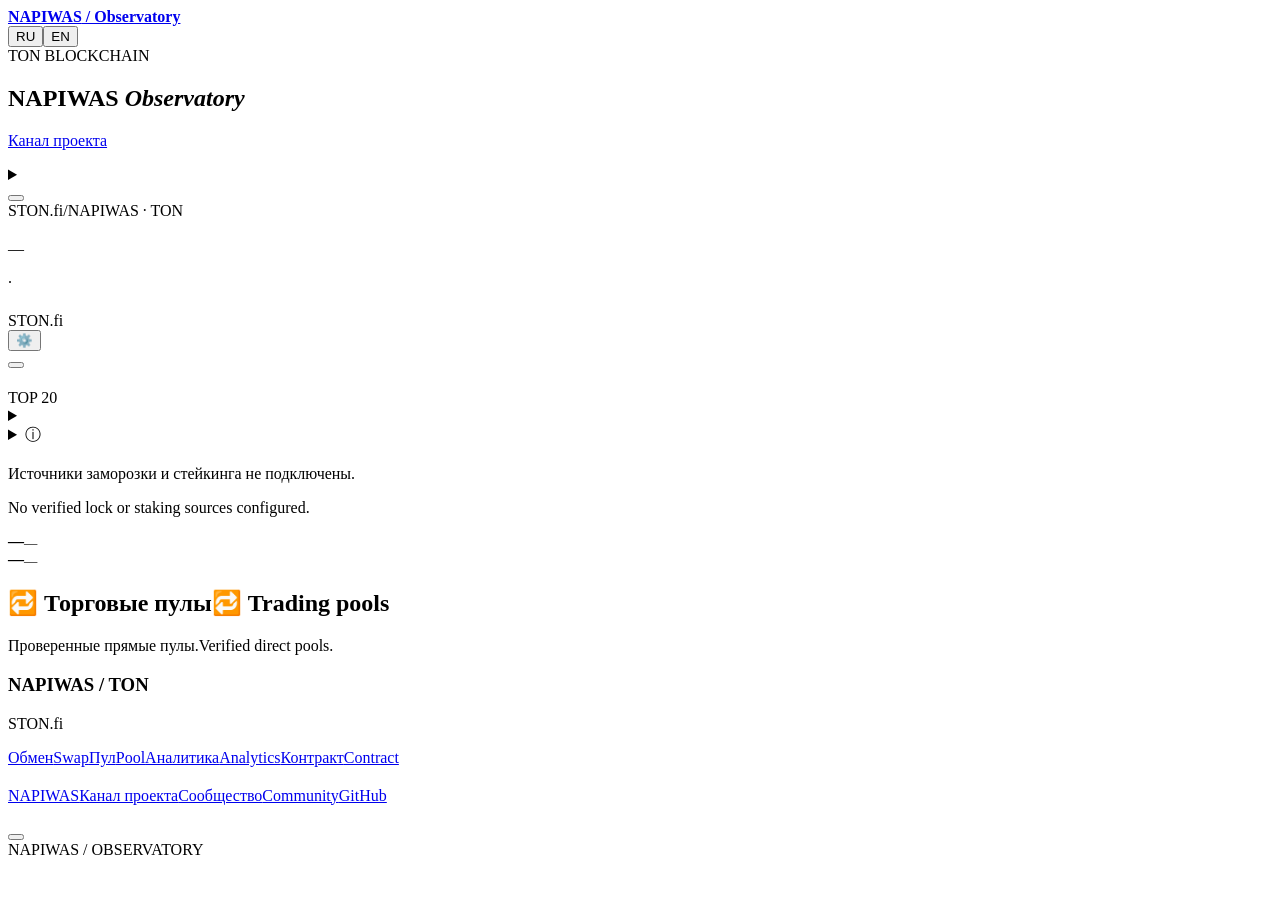
==== web/page.html @ 2eccfb0f "Build NAPIWAS observatory with verified token data and embedded artwork" ====
<!doctype html>
<html lang="ru"><head>
<meta charset="utf-8"><meta name="viewport" content="width=device-width,initial-scale=1">
<meta name="theme-color" content="#070d21"><meta name="description" content="NAPIWAS Observatory — сделки STON.fi и DeDust, держатели и подтверждённые сжигания NAPIWAS в сети TON.">
<title>NAPIWAS Observatory</title><style>/*STYLE*/</style>
</head><body id="top">
<header><div class="wrap nav">
<a class="brand" href="#top"><span class="brandMark" aria-hidden="true"></span><strong>NAPIWAS<span> / Observatory</span></strong></a>
<nav id="nav" aria-label="Observatory"><a href="#market" data-t="navMarket"></a><a href="#activity" data-t="activity"></a><a href="#wallets" data-t="wallets"></a><a href="#pools" data-t="navLiquidity"></a><a href="#supply" data-t="navSupply"></a><a href="#links" data-t="links"></a></nav>
<div class="langs" aria-label="Language"><button id="ru" lang="ru">RU</button><button id="en" lang="en">EN</button></div>
</div></header>
<main class="wrap"><section class="hero"><div class="herotext"><div class="eyebrow heroChain"><span class="brandInline" data-brand="ton">TON BLOCKCHAIN</span></div><h1>NAPIWAS <em>Observatory</em></h1><p data-t="intro"></p><div class="introLinks"><a href="#market" data-t="toMarket"></a><a href="https://t.me/NAPIWASofficial" target="_blank" rel="noopener noreferrer" data-t="projectChannel">Канал проекта</a></div></div><div class="heroArt" role="img" aria-label="NAPIWAS"></div></section>
<section class="syncBar" aria-label="Data updates"><div><p id="syncStatus" role="status" aria-live="polite"></p><small id="syncDetail"></small><details id="sectionStatus"><summary id="sectionStatusTitle"></summary><div id="sectionStatusRows"></div></details></div><button id="refreshData" type="button"></button></section>
<section class="panel graph" id="market"><div class="graphTop"><div><div class="eyebrow marketChain"><span class="brandInline" data-brand="ston">STON.fi</span><span>/</span><span class="brandInline" data-brand="project">NAPIWAS</span> · <span class="brandInline" data-brand="ton">TON</span></div><h2 data-t="price"></h2><div class="capHeadline"><div id="lastPrice" class="price">—</div><span id="capChange" class="capChange"></span></div><p id="capPeriod" class="note"></p></div><div class="graphControls"><div id="currency" class="tabs" role="group"></div><div id="periods" class="tabs" role="group"></div></div></div>
<div class="chartCaption"><span class="lineKey"></span><span id="chartUnit"></span><span class="sep">·</span><span data-t="burnKey"></span></div>
<div id="plot"></div><section class="volumeBlock" aria-labelledby="volumeTitle"><div class="volumeHeading"><strong id="volumeTitle" data-t="volumeTitle"></strong><div class="volumeKeys"><span id="volumeBuys"></span><span id="volumeSells"></span></div></div><div id="tradeVolume"></div><small id="volumeEmpty" class="note" data-t="volumeEmpty"></small></section><div class="capRange"><span id="capLow"></span><span id="capHigh"></span></div></section>
<section class="summary"><div class="sectionHeading"><h2 data-t="summary"></h2></div><div id="stats"></div></section>

<div class="columns"><section id="activity" class="panel"><div class="sectionHeading"><h2 data-t="activity"></h2><span class="tag dexTag"><span class="brandInline" data-brand="ston">STON.fi</span></span></div><div class="feedFilterBar"><div id="filters" class="tabs"></div><button type="button" id="badgeFilterToggle" aria-controls="badgeFilterPanel" aria-expanded="false"><span aria-hidden="true">⚙️</span> <span data-t="filterButton"></span> <span id="badgeFilterCount" aria-live="polite"></span></button></div><div id="badgeFilterPanel" class="filterPanel" hidden><label class="onlyBadges"><input type="checkbox" id="feedDomains"><span data-t="withBadges"></span></label><div class="tradeSize"><label><input type="checkbox" id="largeTrades"><span data-t="largeTrades"></span></label><label><span data-t="minimumSize"></span><input type="number" min="0" step="any" value="20" inputmode="decimal" id="minTradeSize" disabled></label></div><div class="filterBadgesHeading"><strong data-t="filterByBadges"></strong><button type="button" id="clearBadgeFilters" data-t="filterReset"></button></div><input type="search" id="badgeFilterSearch" class="badgeFilterSearch" autocomplete="off" spellcheck="false" aria-label="Search badges"><div id="badgeFilterList" class="badgeFilterList"></div><p class="filterHint" data-t="filterHint"></p></div><div id="feed"></div><button class="more" id="more"></button></section>
<section id="wallets" class="panel"><div class="sectionHeading"><h2 data-t="wallets"></h2><span class="tag">TOP 20</span></div><div class="tabs" id="views"></div><div id="sellerPeriods" class="smallTabs"></div><details class="walletSearch"><summary data-t="walletSearch"></summary><form class="walletSearchForm" id="walletSearchForm"><input id="walletQuery" aria-label="TON" type="search" maxlength="253" spellcheck="false" autocapitalize="off" autocomplete="off" required><button id="walletFind" type="submit"></button></form><div class="walletResult" id="walletResult" role="status" hidden></div></details><details class="badgeLegend"><summary><span aria-hidden="true">ⓘ </span><span data-t="badgeLegend"></span></summary><dl><dt>OG</dt><dd data-t="badgeOg"></dd><dt>+888</dt><dd data-t="badgeFragment"></dd><dt>0000.ton</dt><dd data-t="badgeDigits"></dd><dt>🔥</dt><dd data-t="badgeBurn"></dd></dl></details><div id="rank"></div><button id="holdersMore" type="button" class="more" aria-controls="rank" aria-expanded="false" hidden></button></section></div>
<section id="supply" class="panel resources supplyPanel"><h2 data-t="supplyTitle"></h2><p class="note" lang="ru">Источники заморозки и стейкинга не подключены.</p><p class="note" lang="en">No verified lock or staking sources configured.</p><div class="supplyGrid"><div><span data-t="supplyFrozen"></span><strong id="frozenTotal">—</strong><small id="frozenUsd">—</small></div><div><span data-t="supplyStaked"></span><strong id="stakingTotal">—</strong><small id="stakingUsd">—</small></div></div></section>
<section id="pools" class="panel resources" aria-labelledby="pools-title"><h2 id="pools-title"><span lang="ru">🔁 Торговые пулы</span><span lang="en">🔁 Trading pools</span></h2><p class="poolIntro"><span lang="ru">Проверенные прямые пулы.</span><span lang="en">Verified direct pools.</span></p><div class="poolGrid knownPools"><article class="poolCard" data-quote-address="EQAAAAAAAAAAAAAAAAAAAAAAAAAAAAAAAAAAAAAAAAAAAM9c"><h3>NAPIWAS / TON</h3><p>STON.fi</p><div class="poolActions"><a href="https://app.ston.fi/swap?ft=EQDOCUp_pDBvOmGRyEDE2bnCl2cjGmAWjPsTWRt_veSsfGSn&amp;tt=TON"><span lang="ru">Обмен</span><span lang="en">Swap</span></a><a href="https://app.ston.fi/pools/EQAx24y9IUgryyBpWxgOgTVz05k_xfgn70-JakrLngoyEN6P"><span lang="ru">Пул</span><span lang="en">Pool</span></a><a href="https://www.geckoterminal.com/ton/pools/EQAx24y9IUgryyBpWxgOgTVz05k_xfgn70-JakrLngoyEN6P"><span lang="ru">Аналитика</span><span lang="en">Analytics</span></a><a href="https://gram.org/address/EQAx24y9IUgryyBpWxgOgTVz05k_xfgn70-JakrLngoyEN6P"><span lang="ru">Контракт</span><span lang="en">Contract</span></a></div></article></div><div class="poolGrid" id="discoveredPools" hidden></div><p class="poolSources" id="poolChecked"></p></section>
<section id="links" class="panel resources"><h2 data-t="links"></h2><div class="resourcesGrid"><article><h3 data-t="projectResources"></h3><div class="resourceList"><a href="https://napiwas.com/" target="_blank" rel="noopener noreferrer">NAPIWAS</a><a href="https://t.me/NAPIWASofficial" target="_blank" rel="noopener noreferrer" data-t="projectChannel">Канал проекта</a><a href="https://t.me/napiwas" target="_blank" rel="noopener noreferrer"><span lang="ru">Сообщество</span><span lang="en">Community</span></a><a href="https://github.com/Freebielife/NAPIWAS">GitHub</a></div></article><article><h3 data-t="contractLabel"></h3><p class="contract" id="contractAddress"></p><div class="resourceList"><a id="contract" data-t="exploreContract"></a><button id="copy"></button></div></article></div></section>
<footer><span>NAPIWAS / OBSERVATORY</span><a href="#top" data-t="up"></a></footer></main>

<script id="snapshot" type="application/json">__SNAPSHOT__</script><script>/*LOADER*/</script><script>/*MARKET_CAP*/</script><script>/*ICONS*/</script><script>/*APP*/</script></body></html>
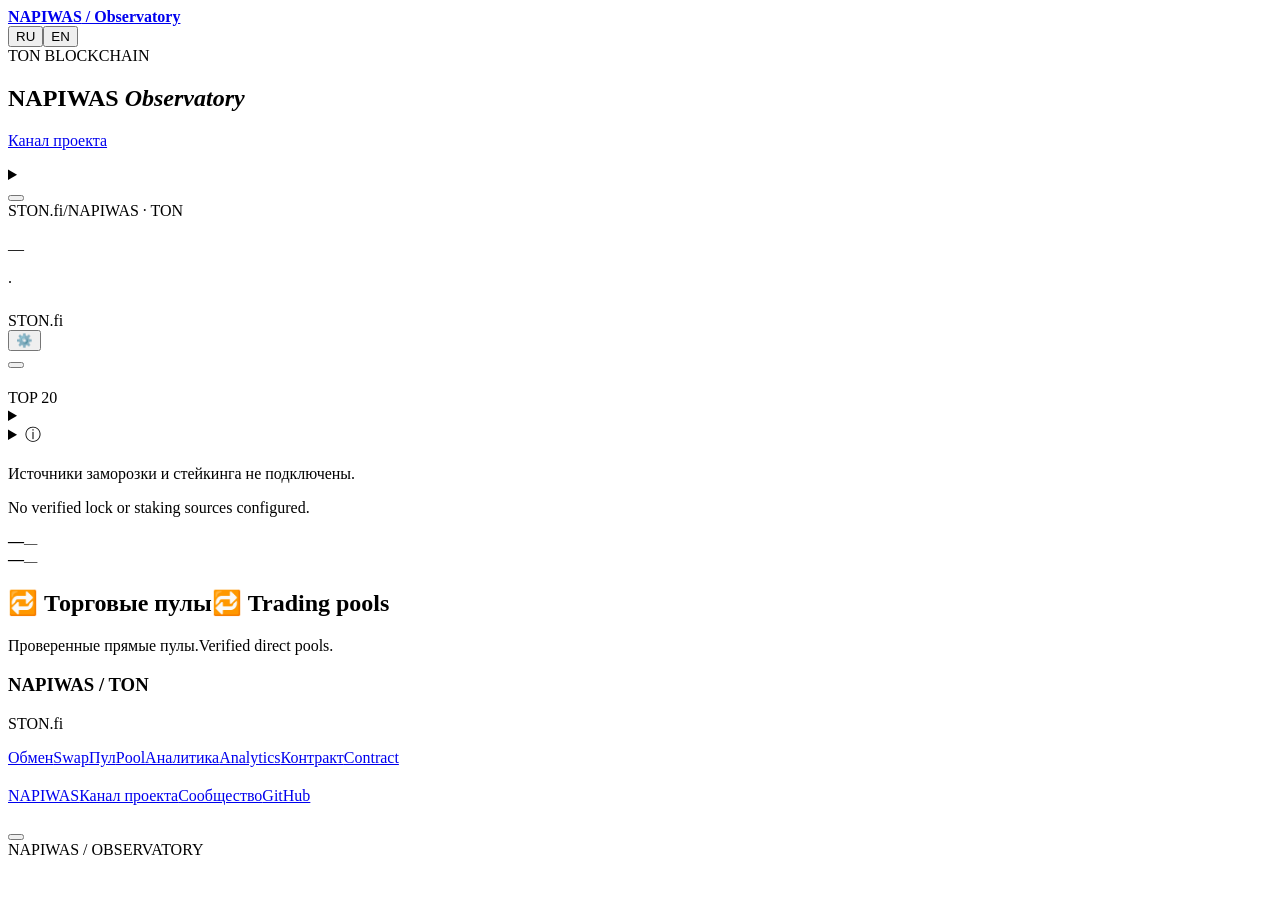
==== commit 59fca1b5: "Verify interface and localize community link, preserving refreshed snapshot" ====
--- a/web/page.html
+++ b/web/page.html
@@ -20,7 +20,7 @@
 <section id="wallets" class="panel"><div class="sectionHeading"><h2 data-t="wallets"></h2><span class="tag">TOP 20</span></div><div class="tabs" id="views"></div><div id="sellerPeriods" class="smallTabs"></div><details class="walletSearch"><summary data-t="walletSearch"></summary><form class="walletSearchForm" id="walletSearchForm"><input id="walletQuery" aria-label="TON" type="search" maxlength="253" spellcheck="false" autocapitalize="off" autocomplete="off" required><button id="walletFind" type="submit"></button></form><div class="walletResult" id="walletResult" role="status" hidden></div></details><details class="badgeLegend"><summary><span aria-hidden="true">ⓘ </span><span data-t="badgeLegend"></span></summary><dl><dt>OG</dt><dd data-t="badgeOg"></dd><dt>+888</dt><dd data-t="badgeFragment"></dd><dt>0000.ton</dt><dd data-t="badgeDigits"></dd><dt>🔥</dt><dd data-t="badgeBurn"></dd></dl></details><div id="rank"></div><button id="holdersMore" type="button" class="more" aria-controls="rank" aria-expanded="false" hidden></button></section></div>
 <section id="supply" class="panel resources supplyPanel"><h2 data-t="supplyTitle"></h2><p class="note" lang="ru">Источники заморозки и стейкинга не подключены.</p><p class="note" lang="en">No verified lock or staking sources configured.</p><div class="supplyGrid"><div><span data-t="supplyFrozen"></span><strong id="frozenTotal">—</strong><small id="frozenUsd">—</small></div><div><span data-t="supplyStaked"></span><strong id="stakingTotal">—</strong><small id="stakingUsd">—</small></div></div></section>
 <section id="pools" class="panel resources" aria-labelledby="pools-title"><h2 id="pools-title"><span lang="ru">🔁 Торговые пулы</span><span lang="en">🔁 Trading pools</span></h2><p class="poolIntro"><span lang="ru">Проверенные прямые пулы.</span><span lang="en">Verified direct pools.</span></p><div class="poolGrid knownPools"><article class="poolCard" data-quote-address="EQAAAAAAAAAAAAAAAAAAAAAAAAAAAAAAAAAAAAAAAAAAAM9c"><h3>NAPIWAS / TON</h3><p>STON.fi</p><div class="poolActions"><a href="https://app.ston.fi/swap?ft=EQDOCUp_pDBvOmGRyEDE2bnCl2cjGmAWjPsTWRt_veSsfGSn&amp;tt=TON"><span lang="ru">Обмен</span><span lang="en">Swap</span></a><a href="https://app.ston.fi/pools/EQAx24y9IUgryyBpWxgOgTVz05k_xfgn70-JakrLngoyEN6P"><span lang="ru">Пул</span><span lang="en">Pool</span></a><a href="https://www.geckoterminal.com/ton/pools/EQAx24y9IUgryyBpWxgOgTVz05k_xfgn70-JakrLngoyEN6P"><span lang="ru">Аналитика</span><span lang="en">Analytics</span></a><a href="https://gram.org/address/EQAx24y9IUgryyBpWxgOgTVz05k_xfgn70-JakrLngoyEN6P"><span lang="ru">Контракт</span><span lang="en">Contract</span></a></div></article></div><div class="poolGrid" id="discoveredPools" hidden></div><p class="poolSources" id="poolChecked"></p></section>
-<section id="links" class="panel resources"><h2 data-t="links"></h2><div class="resourcesGrid"><article><h3 data-t="projectResources"></h3><div class="resourceList"><a href="https://napiwas.com/" target="_blank" rel="noopener noreferrer">NAPIWAS</a><a href="https://t.me/NAPIWASofficial" target="_blank" rel="noopener noreferrer" data-t="projectChannel">Канал проекта</a><a href="https://t.me/napiwas" target="_blank" rel="noopener noreferrer"><span lang="ru">Сообщество</span><span lang="en">Community</span></a><a href="https://github.com/Freebielife/NAPIWAS">GitHub</a></div></article><article><h3 data-t="contractLabel"></h3><p class="contract" id="contractAddress"></p><div class="resourceList"><a id="contract" data-t="exploreContract"></a><button id="copy"></button></div></article></div></section>
+<section id="links" class="panel resources"><h2 data-t="links"></h2><div class="resourcesGrid"><article><h3 data-t="projectResources"></h3><div class="resourceList"><a href="https://napiwas.com/" target="_blank" rel="noopener noreferrer">NAPIWAS</a><a href="https://t.me/NAPIWASofficial" target="_blank" rel="noopener noreferrer" data-t="projectChannel">Канал проекта</a><a href="https://t.me/napiwas" target="_blank" rel="noopener noreferrer" data-t="community">Сообщество</a><a href="https://github.com/Freebielife/NAPIWAS">GitHub</a></div></article><article><h3 data-t="contractLabel"></h3><p class="contract" id="contractAddress"></p><div class="resourceList"><a id="contract" data-t="exploreContract"></a><button id="copy"></button></div></article></div></section>
 <footer><span>NAPIWAS / OBSERVATORY</span><a href="#top" data-t="up"></a></footer></main>
 
 <script id="snapshot" type="application/json">__SNAPSHOT__</script><script>/*LOADER*/</script><script>/*MARKET_CAP*/</script><script>/*ICONS*/</script><script>/*APP*/</script></body></html>
